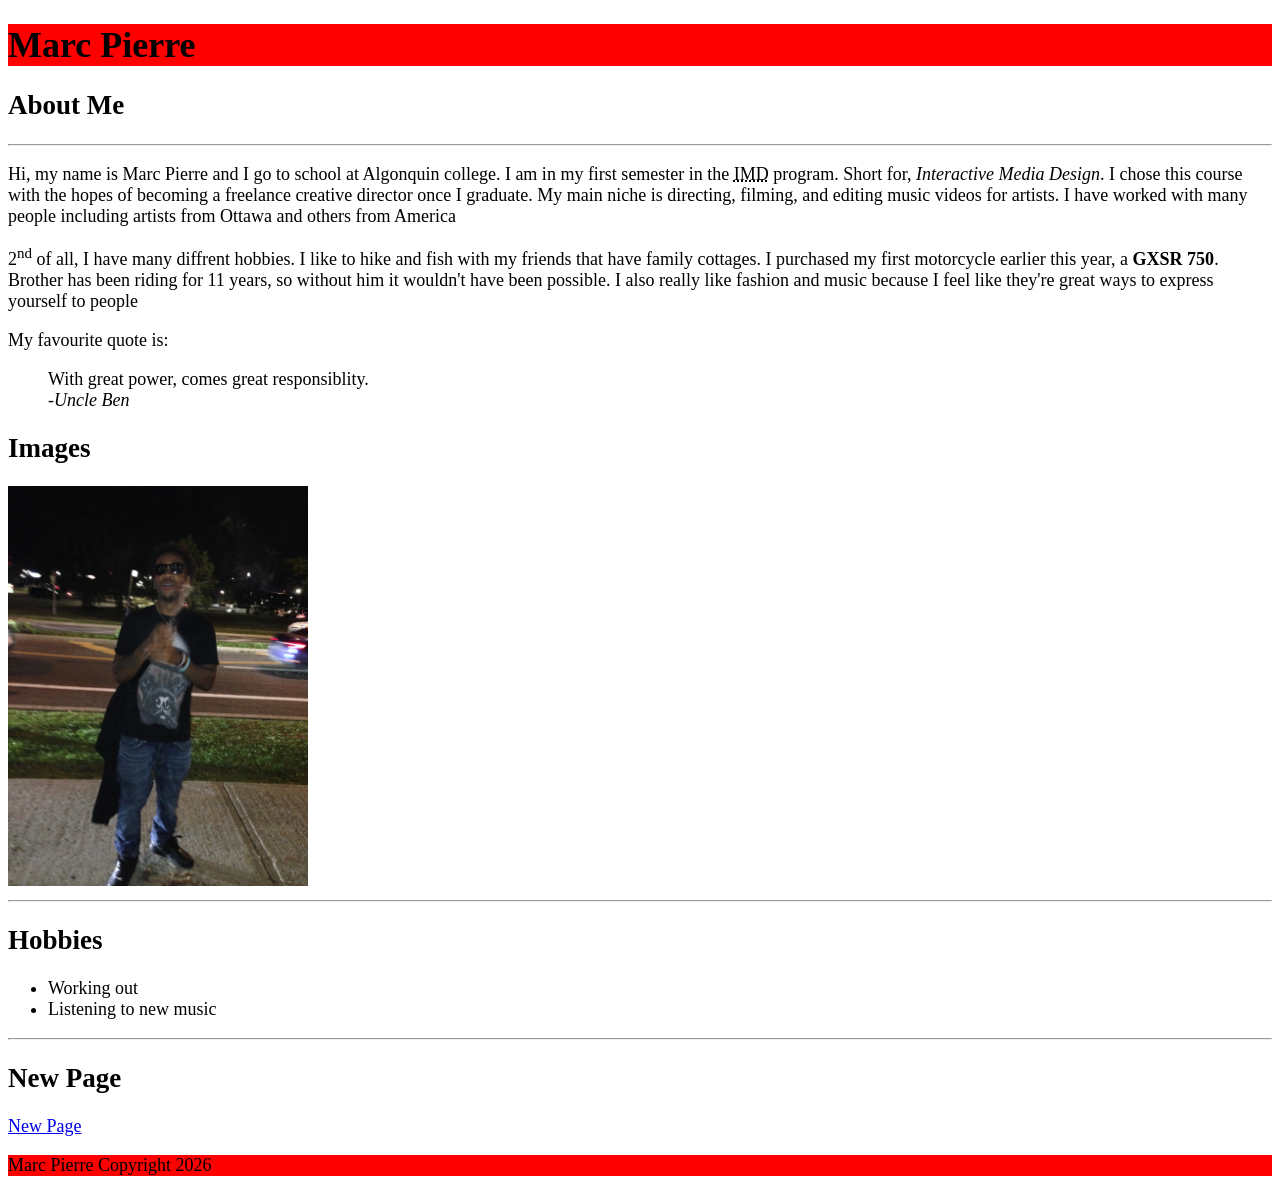
==== index.html @ 1ce73853 "added class of site title" ====
<!DOCTYPE html>
<html lang="en">
<head>
    <meta charset="UTF-8">
    <meta name="viewport" content="width=device-width, initial-scale=1.0">
    <title>Assignment</title>
    <link rel="stylesheet" href="css/main.css">
</head>
<header>
    <h1>Marc Pierre</h1>
</header>

<article>
    <h1 class="site-title">
</article>

    <article>
        <h2>About Me</h2>
    </article>
    <hr>
    <article>
        <p>Hi, my name is Marc Pierre and I go to school at Algonquin college. I am in my first semester in the <abbr title="Interative Media design">IMD</abbr> program. Short for, <em>Interactive Media Design</em>. I chose this course with the hopes of becoming a freelance creative director once I graduate. My main niche is directing, filming, and editing music videos for artists. I have worked with many people including artists from Ottawa and others from America</p>
    </article>

    <article>
        <p>2<sup>nd</sup> of all, I have many diffrent hobbies. I like to hike and fish with my friends that have family cottages. I purchased my first motorcycle earlier this year, a <strong>GXSR 750</strong>. Brother has been riding for 11 years, so without him it wouldn't have been possible. I also really like fashion and music because I feel like they're great ways to express yourself to people </p>
    </article>

    <article>
        <p>My favourite quote is:</p>
        <blockquote>
            With great power, comes great responsiblity. <br>
            <cite> -Uncle Ben</cite>
        </blockquote>
    </article>

    <section>
        <h2>Images</h2>
        <article>
            <img src="image/IMG_0149.JPG" alt=" picture of me" width="300"> 
        </article>
    </section>
    <hr>
    <section>
        <article>
            <h2>Hobbies</h2>
        </article>
        <ul>
            <li>Working out</li>
            <li>Listening to new music</li>
        </ul>
    </section>
<hr>
    <section>
        <article>
            <h2>New Page</h2>
        </article>
        <article>
            <p><a href="notes.html">New Page</a></p>
        </article>
    </section>
    
<footer>
    Marc Pierre Copyright 2026
</footer>
</body>
</html>
---- css/main.css ----
body {
    font-family: Cambria, Cochin, Georgia, Times, 'Times New Roman', serif;
    font-size: 18px;

}

header, footer {
    background-color: red;
}
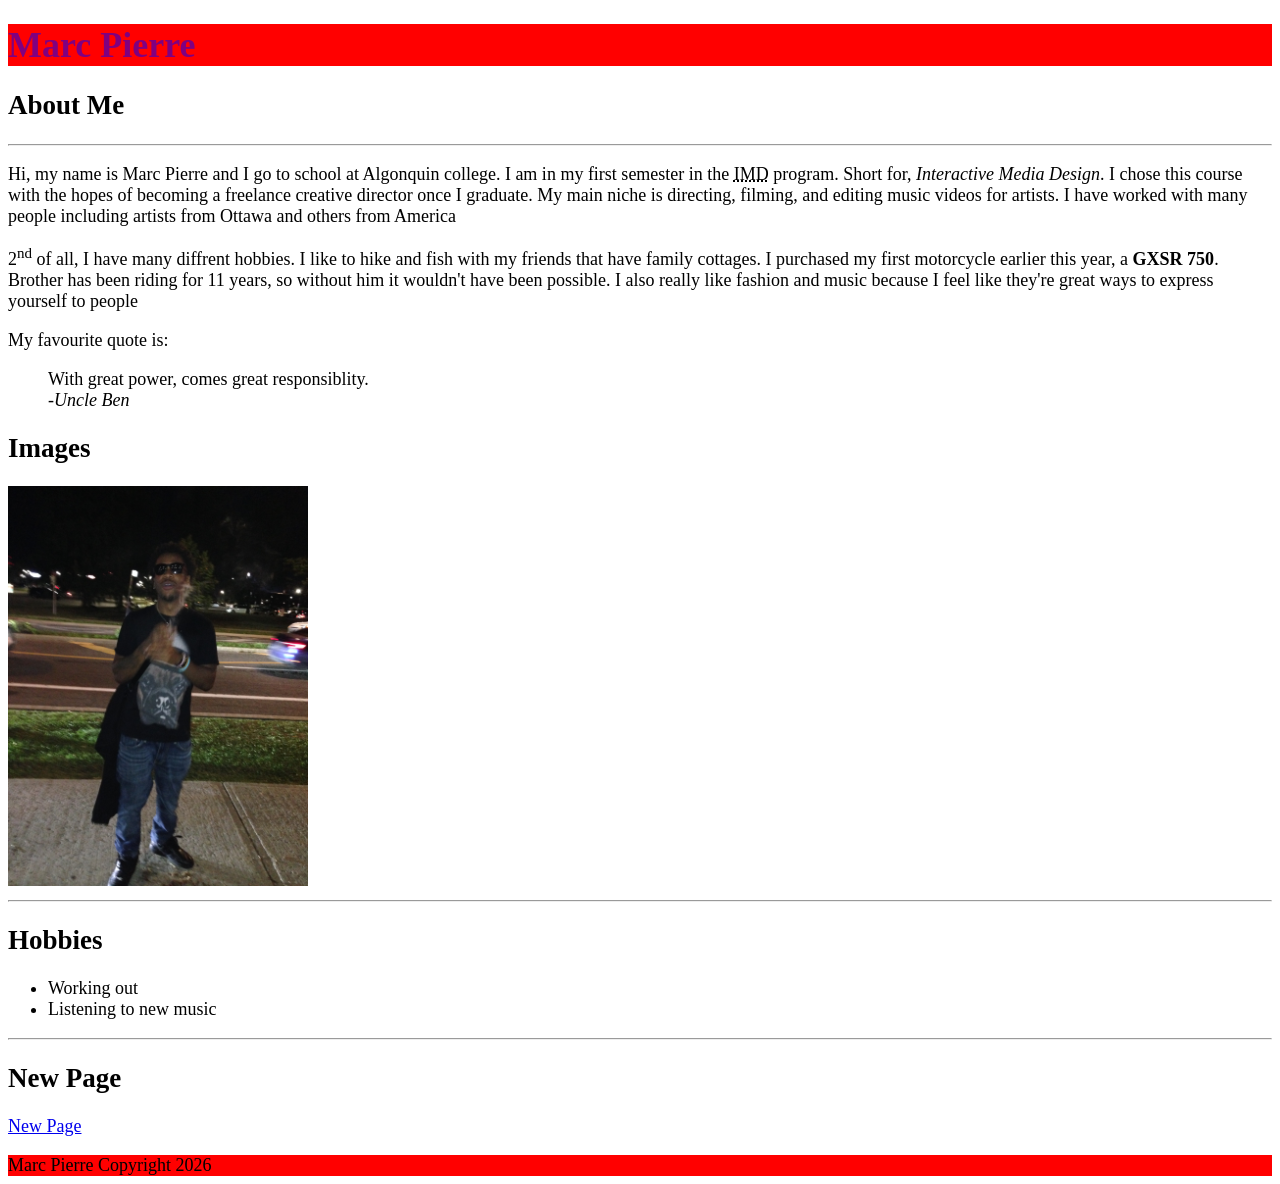
==== commit 2f139e21: "addded class of site title and changed text color" ====
--- a/index.html
+++ b/index.html
@@ -7,12 +7,8 @@
     <link rel="stylesheet" href="css/main.css">
 </head>
 <header>
-    <h1>Marc Pierre</h1>
+    <h1 class="site-title">Marc Pierre</h1>
 </header>
-
-<article>
-    <h1 class="site-title">
-</article>
 
     <article>
         <h2>About Me</h2>
--- a/css/main.css
+++ b/css/main.css
@@ -6,4 +6,8 @@
 
 header, footer {
     background-color: red;
+}
+
+.site-title {
+    color: purple;
 }
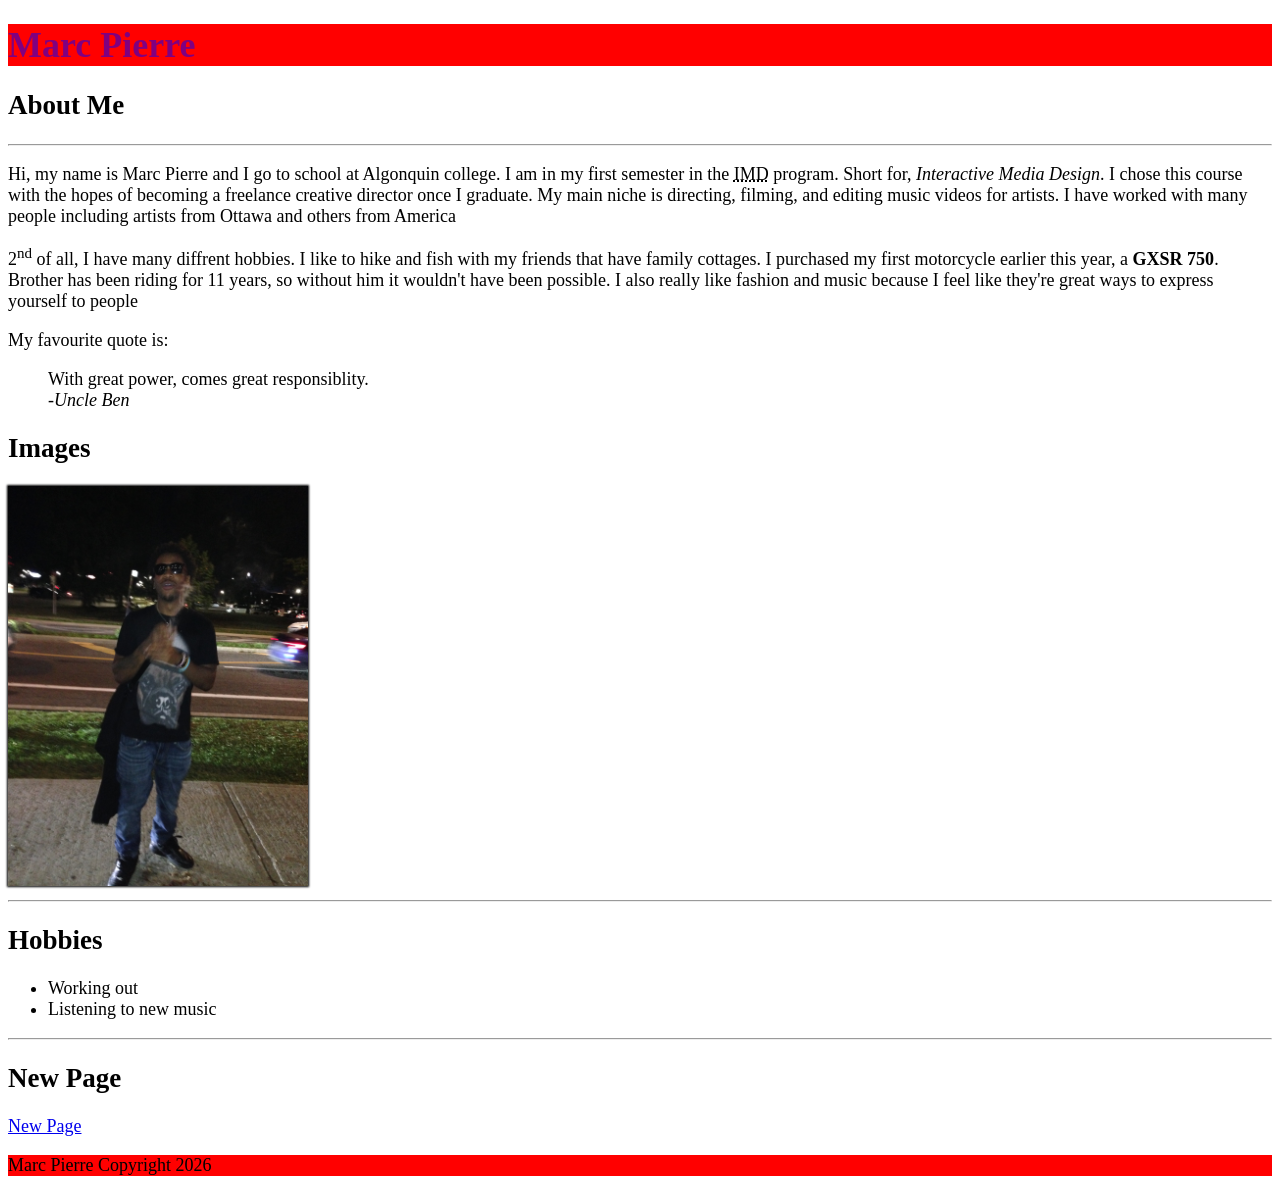
==== commit a66de66f: "addde box shadow" ====
--- a/index.html
+++ b/index.html
@@ -33,7 +33,7 @@
     <section>
         <h2>Images</h2>
         <article>
-            <img src="image/IMG_0149.JPG" alt=" picture of me" width="300"> 
+            <img src="image/IMG_0149.JPG" alt=" picture of me" width="300" id="my-image" > 
         </article>
     </section>
     <hr>
--- a/css/main.css
+++ b/css/main.css
@@ -4,10 +4,16 @@
 
 }
 
+
 header, footer {
     background-color: red;
 }
 
+
 .site-title {
     color: purple;
+}
+
+#my-image {
+    box-shadow: 0 0 2px 1px black;
 }
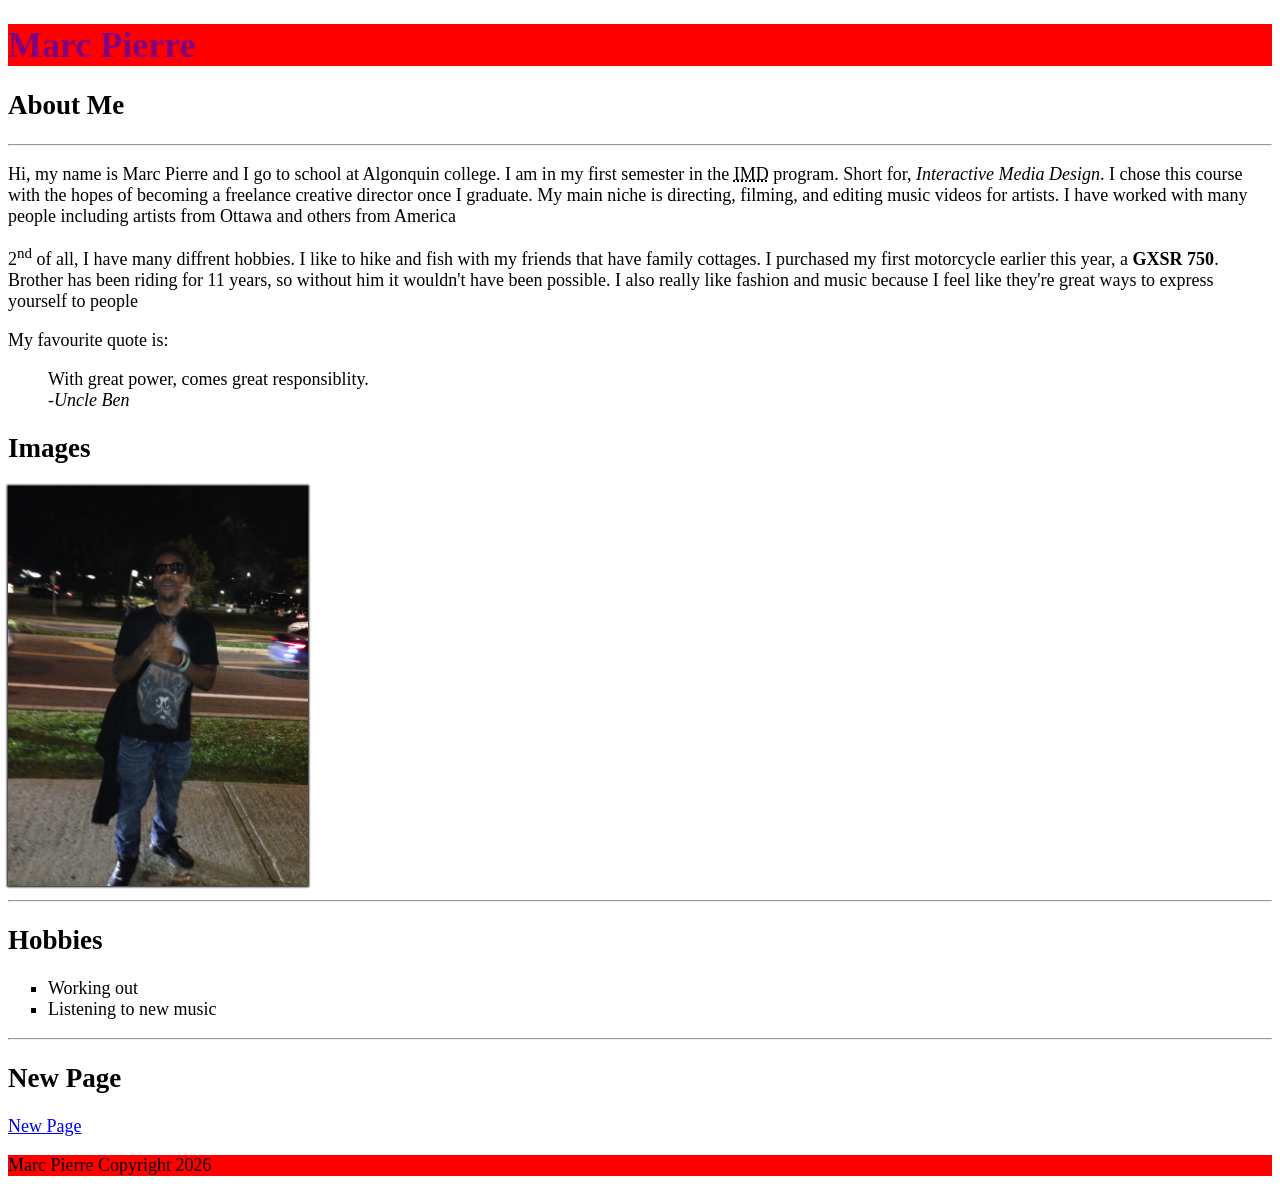
==== commit 1a9e9f81: "addded a class of hobbies" ====
--- a/index.html
+++ b/index.html
@@ -41,7 +41,7 @@
         <article>
             <h2>Hobbies</h2>
         </article>
-        <ul>
+        <ul class="hobbies">
             <li>Working out</li>
             <li>Listening to new music</li>
         </ul>
--- a/css/main.css
+++ b/css/main.css
@@ -16,4 +16,9 @@
 
 #my-image {
     box-shadow: 0 0 2px 1px black;
-}+}
+
+ul {
+    list-style-type: square;
+}
+
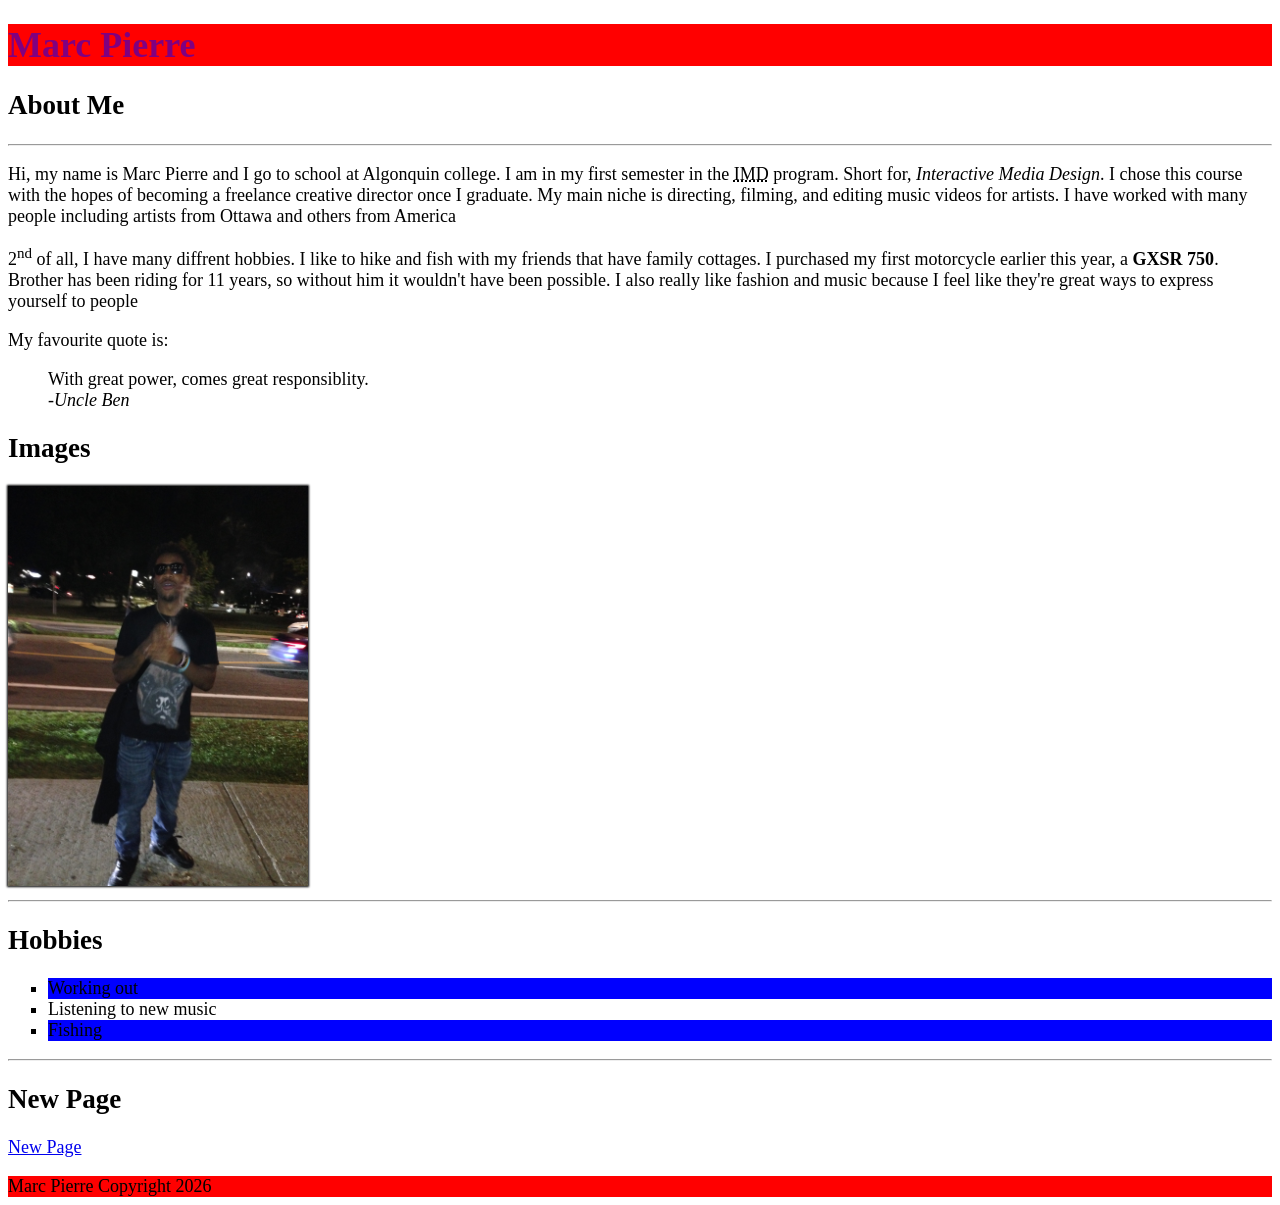
==== commit a68d093c: "added third hobby" ====
--- a/index.html
+++ b/index.html
@@ -44,6 +44,7 @@
         <ul class="hobbies">
             <li>Working out</li>
             <li>Listening to new music</li>
+            <li>Fishing</li>
         </ul>
     </section>
 <hr>
--- a/css/main.css
+++ b/css/main.css
@@ -22,3 +22,6 @@
     list-style-type: square;
 }
 
+.hobbies li:nth-child(odd) {
+    background-color: blue;
+}
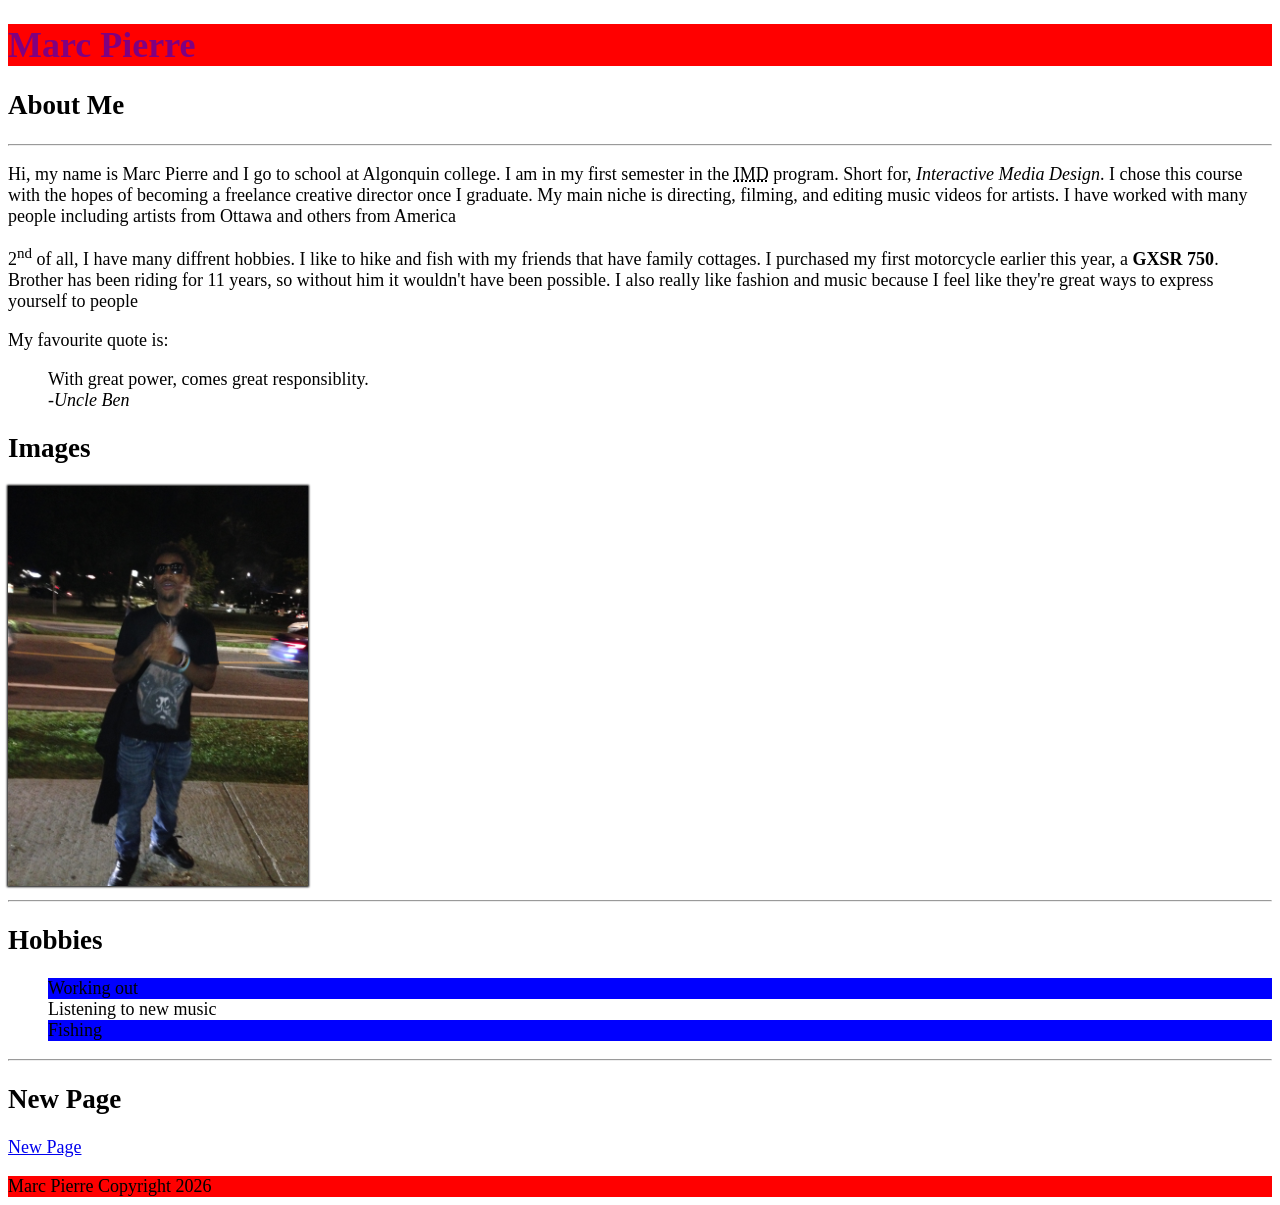
==== commit 2b7834c0: "changed list style to none" ====
--- a/index.html
+++ b/index.html
@@ -37,6 +37,7 @@
         </article>
     </section>
     <hr>
+    <nav> 
     <section>
         <article>
             <h2>Hobbies</h2>
@@ -47,6 +48,7 @@
             <li>Fishing</li>
         </ul>
     </section>
+    </nav>
 <hr>
     <section>
         <article>
--- a/css/main.css
+++ b/css/main.css
@@ -24,4 +24,8 @@
 
 .hobbies li:nth-child(odd) {
     background-color: blue;
+}
+
+nav ul {
+    list-style-type: none;
 }
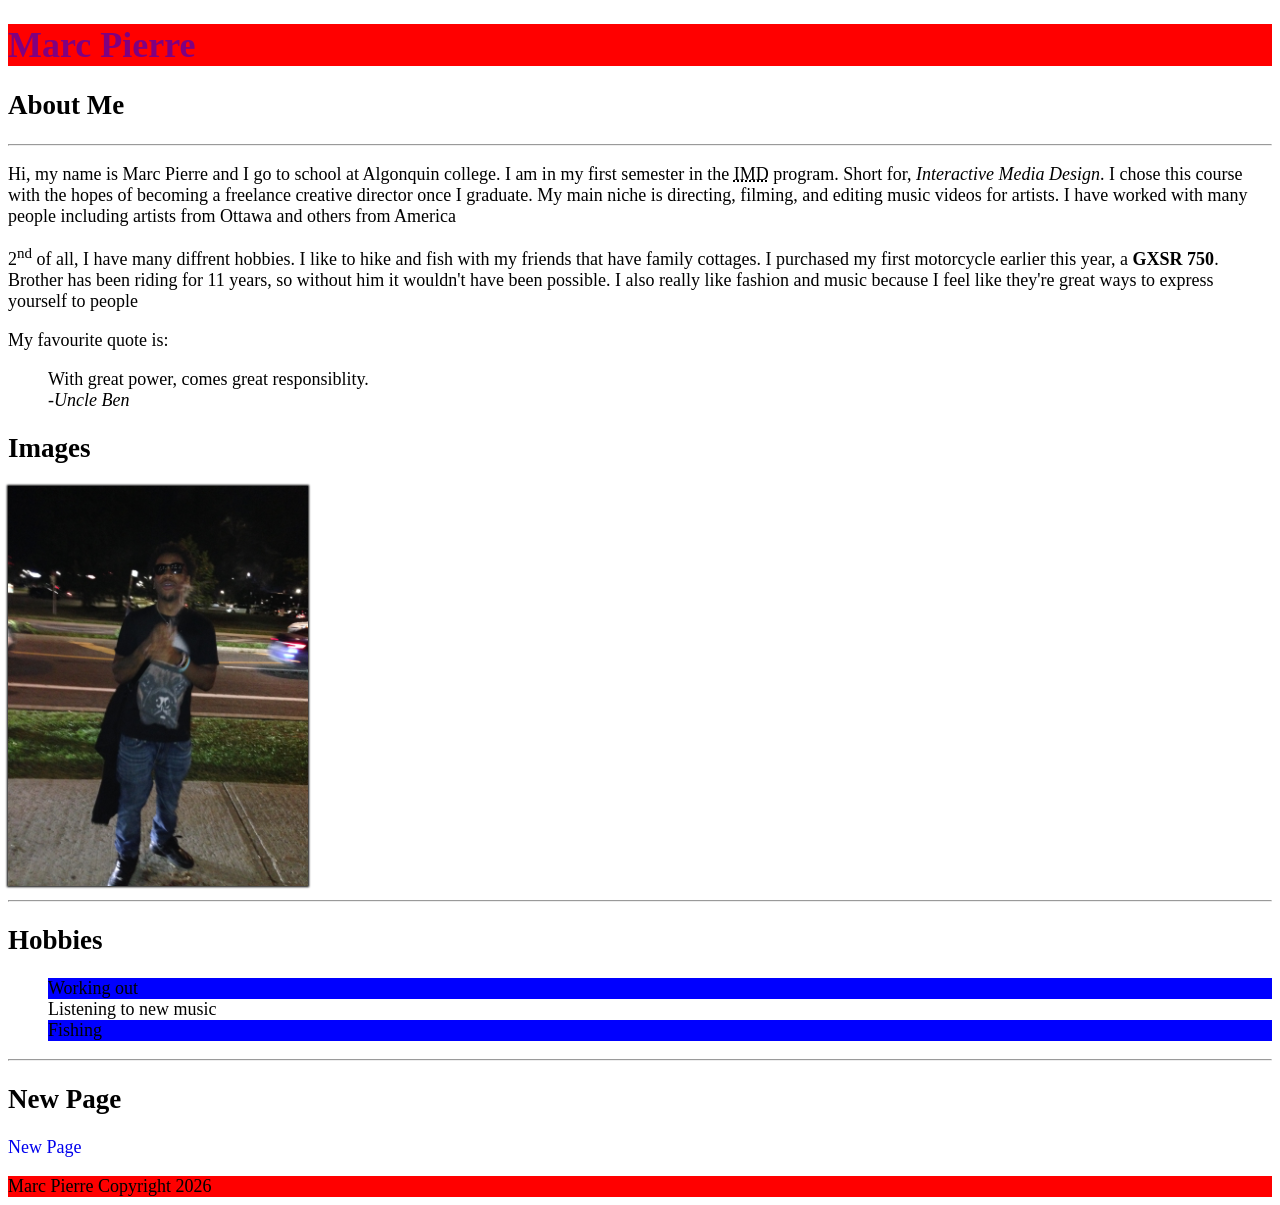
==== commit 37f9654e: "added nav to link section , got rid of link underline" ====
--- a/index.html
+++ b/index.html
@@ -50,6 +50,7 @@
     </section>
     </nav>
 <hr>
+<nav>
     <section>
         <article>
             <h2>New Page</h2>
@@ -58,7 +59,7 @@
             <p><a href="notes.html">New Page</a></p>
         </article>
     </section>
-    
+    </nav>
 <footer>
     Marc Pierre Copyright 2026
 </footer>
--- a/css/main.css
+++ b/css/main.css
@@ -28,4 +28,9 @@
 
 nav ul {
     list-style-type: none;
+}
+
+nav a {
+    text-decoration: none;
+
 }
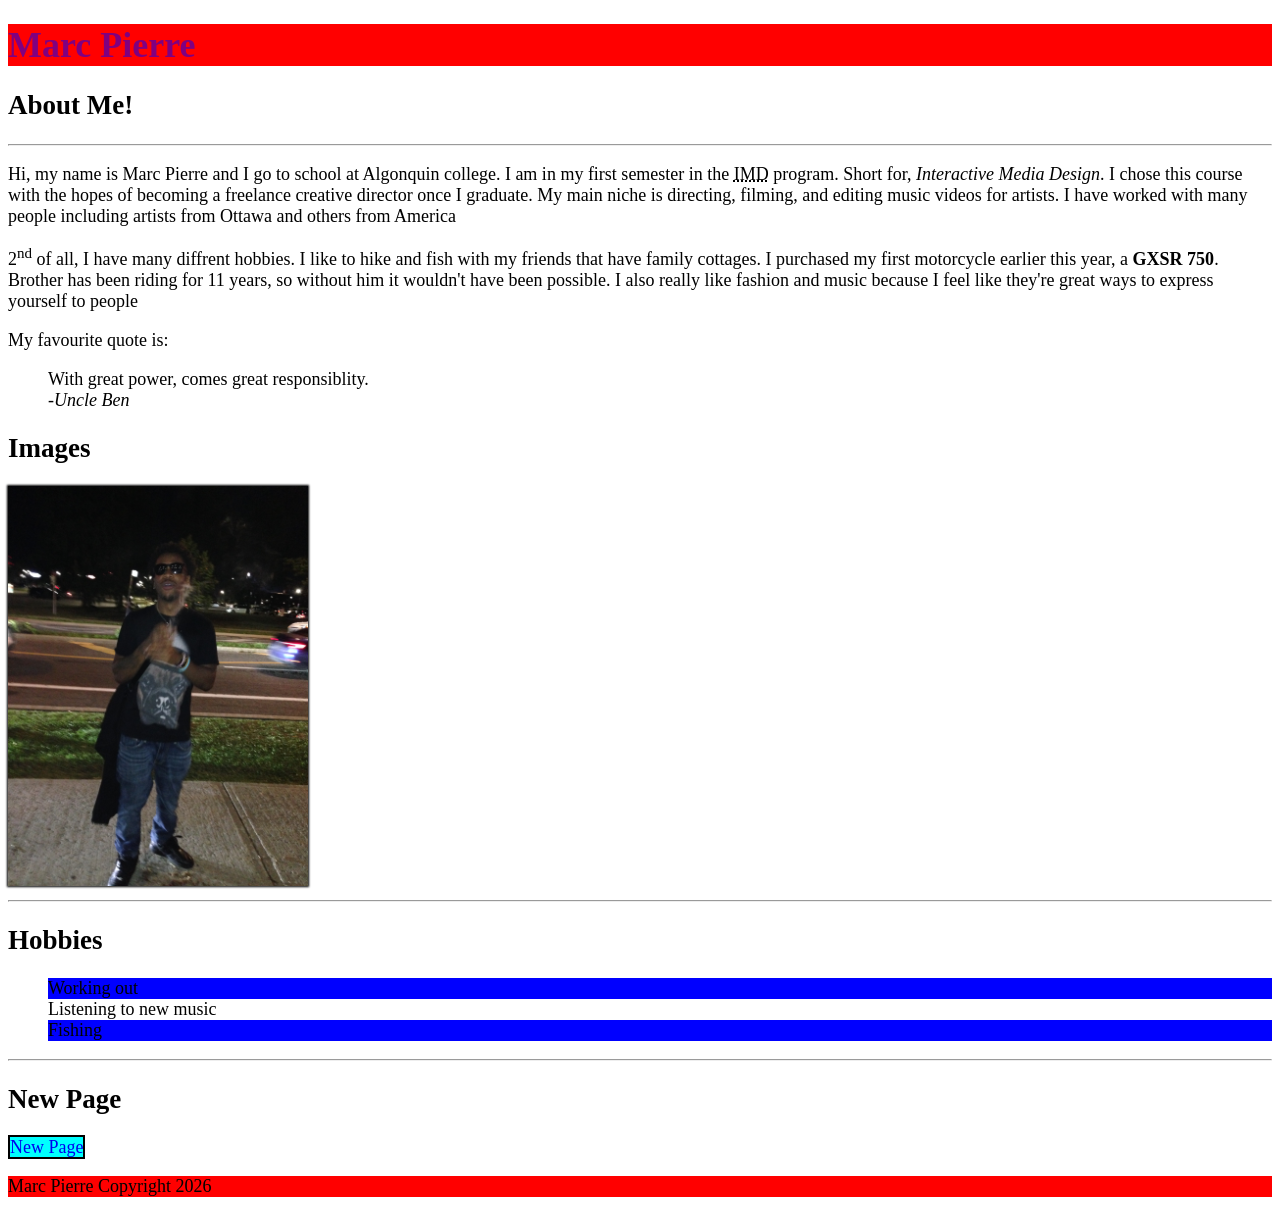
==== commit 08331428: "test" ====
--- a/index.html
+++ b/index.html
@@ -11,7 +11,7 @@
 </header>
 
     <article>
-        <h2>About Me</h2>
+        <h2>About Me!</h2>
     </article>
     <hr>
     <article>
--- a/css/main.css
+++ b/css/main.css
@@ -32,5 +32,10 @@
 
 nav a {
     text-decoration: none;
+background-color: cyan;
+border: 2px solid black;
+}
 
+nav a:hover, nav a:focus {
+    background-color: orange;
 }
